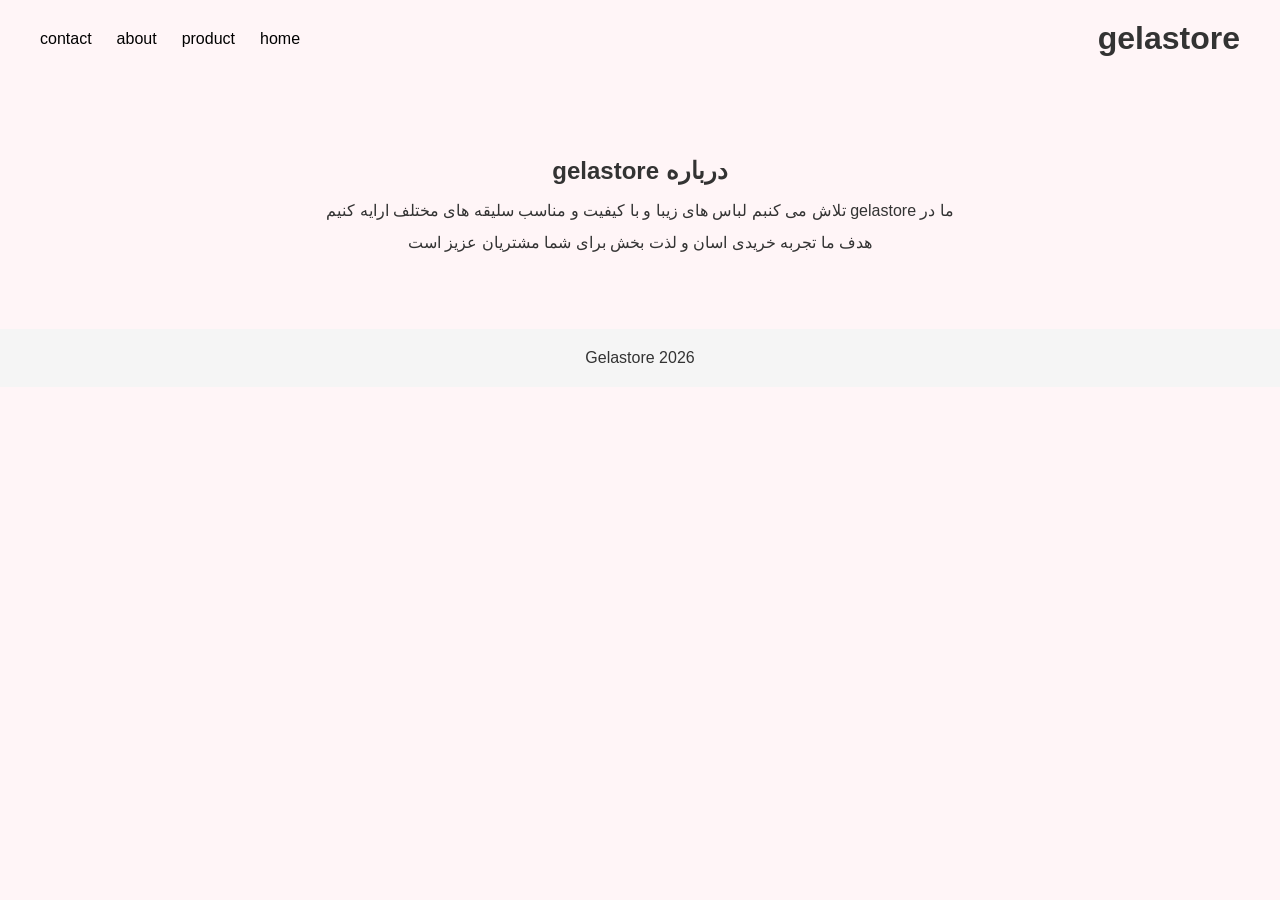
==== about.html @ 78e96537 "initial commit" ====
<!DOCTYPE html>
<html lang="fa" dir="rtl">
    <head>
        <meta charset="UTF-8">
        <meta name="viewport" content="width=device-width, initial-scale=1.0">
        <link rel="stylesheet" href="style.css">
        <title>
            درباره ما | gelastore
        </title>
    </head>
    <body>
        <header>
            <h1>
                gelastore
            </h1>
            <nav>
                <a href="index.html"> home </a>
                <a href="product.html"> product </a>
                <a href="about.html"> about </a>
                <a href="contact.html"> contact </a>
            </nav>
        </header>
        <main>
            <section class="about">
                <h2>
                    درباره gelastore
                </h2>
                <p>
                    ما در gelastore تلاش می کنبم لباس های زیبا و با کیفیت و مناسب سلیقه های مختلف ارایه کنیم
                </p>
                <p>
                    هدف ما تجربه خریدی اسان و لذت بخش برای شما مشتریان عزیز است
                </p>
            </section>
        </main>
        <footer>
            Gelastore 2026
        </footer>

    </body>
</html>
---- style.css ----
*{
    margin: 0;
    padding: 0;
    box-sizing: border-box;
    font-family: Arial, Helvetica, sans-serif;
}
body{
    background-color: #fff5f7;
    color: #333;
}

nav{
    display: flex;
    align-items: center;
    gap: 25px;

}
header{
    display: flex;
    align-items: center;
    padding: 20px 40px;
    justify-content: space-between;
    gap: 20px;
}
ul{
    display: flex;
    gap: 20px;
}
li{
    list-style: none;
}
a{
    color: black;
    text-decoration: none;
}
a:hover{
    color: rgb(105, 13, 68);
}
#hero{
    display: flex;
    flex-direction: row;
    align-items: center;
    justify-content: space-between;
    gap: 40px;
    padding: 40px;
    
    
    
}
#hero img{
    width: 40%;
    max-width: 400px;
    height: auto;
    object-fit: cover;
}
@media (max-width : 768px) {
    header{
        flex-direction: column;
    }
    nav{
        flex-wrap: wrap;
        justify-content: center;
    }
    #hero {
        flex-direction: column;
        text-align: center;
    }
    #hero img{
        max-width: 300px;
        width: 100%;
    }
}
.hero-content{
    flex: 1;
    max-width: 500px;
}
#hero h2{
    font-size: 2.5rem;
    margin-top: 15px;
}
#hero button{
    background-color: pink;
    color: #fff;
    padding: 20px;
    border-radius: 12px;
    border: 1px solid #333;
}
#hero button:hover{
    background-color: palevioletred;
}
#product{
    display: flex;
    justify-content: center;
    align-items: stretch;
    gap: 25px;
    flex-wrap: wrap;
    padding: 40px 20px;
}
.product-card{
    width: 250px;
    padding: 15px;
    text-align: center;
    border: 1px solid #ddd;
    border-radius: 12px;
}
.product-card img{
    width: 100%;
    height: 280px;
    object-fit: cover;
    border-radius: 8px;

}
.price{
    display: block;
    margin: 12px 0;
    font-weight: bold;}
@media (max-width : 767px) {
    #hero{
        flex-direction: column;
        width: 90%;
    }
    #hero img{
        width: 40%;
    }
    header{
        align-items: center;
        flex-direction: column;
    }
    .product-grid{
        grid-template-columns: repeat(2, 1fr);
    }
}
@media (max-width : 480px) {
    .product-grid {
        grid-template-columns: 1fr;
    }
}
header h1{
    margin: 0;
}
.menu-item{
    display: flex;
    flex-direction: row;
    margin: auto;
}
.product-grid {
    display: grid;
    grid-template-columns: repeat(3,minmax(0, 1fr));
    gap: 24px;
    padding: 40px 20px;
    max-width: 1100px;
    margin: 0 auto;
}
.product-card{
    padding: 16px;
    background-color: white;
    border: 1px solid palevioletred;
    border-radius: 12px;
    text-align: center;
}
.product-card img{
    display: block;
    width: 100%;
    height: 240px;
    object-fit: cover;
    border-radius: 8px;
    margin: 12px 0;
}
.product-card button{
    padding: 10px 18px;
    border: none;
    border-radius: 8px;
    cursor: pointer;
}
.product-detail{
    display: flex;
    align-items: center;
    grid-area: 50px;
    max-width: 1100px;
    margin: 40px auto;
    padding: 30px;
    background-color: white;
    border-radius: 16px;
    box-shadow: 0 4px 15px rgba(0, 0, 0, 0.08);
}
.product-detail-image{
    flex: 1;
}
.product-detail-image img{
    display: block;
    width: 100%;
    max-width: 480px;
    object-fit: cover;
    border-radius: 12px;
}
.product-detail-info{
    flex: 1;
}
.category{
    color: palevioletred;
    margin-bottom: 15px;
}
.product-detail-info h2{
    font-size: 2rem;
    margin-bottom: 20;
}
.detail-price{
    color: #d14d83;
    font-size: 1.5rem;
    font-weight: bold;
    margin-bottom: 20px;
}
.description{
    line-height: 2;
    color: #555;
    margin-bottom: 20px;
}
.availability{
    color: #3383ec;
    margin-bottom: 20px;
}
.buy-button{
    display: block;
    width: 100%;
    padding: 14px;
    background-color: pink;
    color: #333;
    border: none;
    border-radius: 10px;
    font-size: 1rem;
    cursor: pointer;
    margin-bottom: 20px;
}
.buy-button:hover{
    background-color: palevioletred;
    color: white;
}
.back-link{
    color: #c04c7b;
}
@media (max-width : 768px) {
    .product-detail{
        flex-direction: column;
        margin: 20px;
        padding: 20px;
        gap: 25px;
    }
    .product-detail-image,
    .product-detail-info{
        width: 100%;
    }
    .product-detail-info h2{
        font-size: 1.6rem;
    }
}
.about,
.cntact{
    width: 100%;
    max-width: 800px;
    margin: 40px auto;
    padding: 30px;
}
.about{
    text-align: center;
    line-height: 2;
}
.contact{
    display: flex;
    flex-direction: column;
    gap: 12px;
}
.contact input,
.contact textarea {
    width: 100%;
    max-width: 100%;
    padding: 12px;
    border: 1px solid #ddd;
    border-radius: 8px;
    font: inherit;
}
.contact button {
    padding: 12px;
    background-color: pink;
    border: none;
    border-radius: 8px;
    cursor: pointer;
}
footer {
    text-align: center;
    padding: 20px;
    margin-top: 40px;
    background-color: #f5f5f5;
}
@media (max-width : 600px) {
    header{
        flex-direction: column;
        align-items: center;
        gap: 15px;
    }
    nav {
        flex-wrap: wrap;
        justify-content: center;
        gap: 12px;
    }
    nav a {
        font-size: 14px;
    }
    #product-card{
        width: 100%;
    }
    .product-detail {
        flex-direction: column;
        padding: 20px;
        gap: 20px;
    }
    .product-detail-info {
        width: 100%;
    }
}
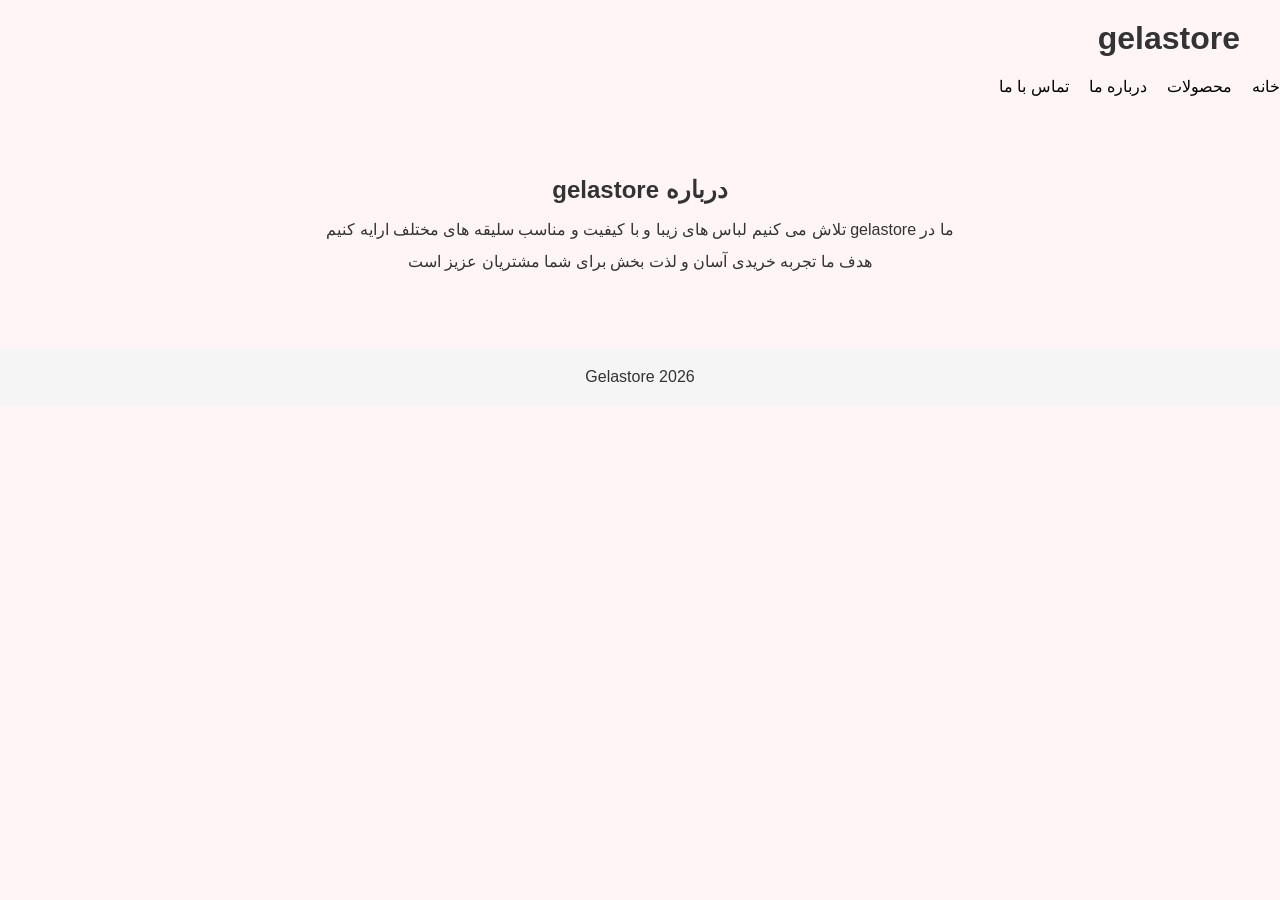
==== commit d97ea998: "update website pages" ====
--- a/about.html
+++ b/about.html
@@ -13,24 +13,31 @@
             <h1>
                 gelastore
             </h1>
-            <nav>
-                <a href="index.html"> home </a>
-                <a href="product.html"> product </a>
-                <a href="about.html"> about </a>
-                <a href="contact.html"> contact </a>
-            </nav>
         </header>
+          
+        <nav>
+           <ul>
+               <li><a href="index.html">خانه</a></li>
+               <li><a href="product.html">محصولات</a></li>
+               <li><a href="about.html">درباره ما</a></li>
+               <li><a href="contact.html">تماس با ما</a></li>
+           </ul>
+        </nav>
+
+   
+        
         <main>
             <section class="about">
                 <h2>
                     درباره gelastore
                 </h2>
                 <p>
-                    ما در gelastore تلاش می کنبم لباس های زیبا و با کیفیت و مناسب سلیقه های مختلف ارایه کنیم
+                    ما در gelastore تلاش می کنیم لباس های زیبا و با کیفیت و مناسب سلیقه های مختلف ارایه کنیم
                 </p>
                 <p>
-                    هدف ما تجربه خریدی اسان و لذت بخش برای شما مشتریان عزیز است
+                    هدف ما تجربه خریدی آسان و لذت بخش برای شما مشتریان عزیز است
                 </p>
+            
             </section>
         </main>
         <footer>
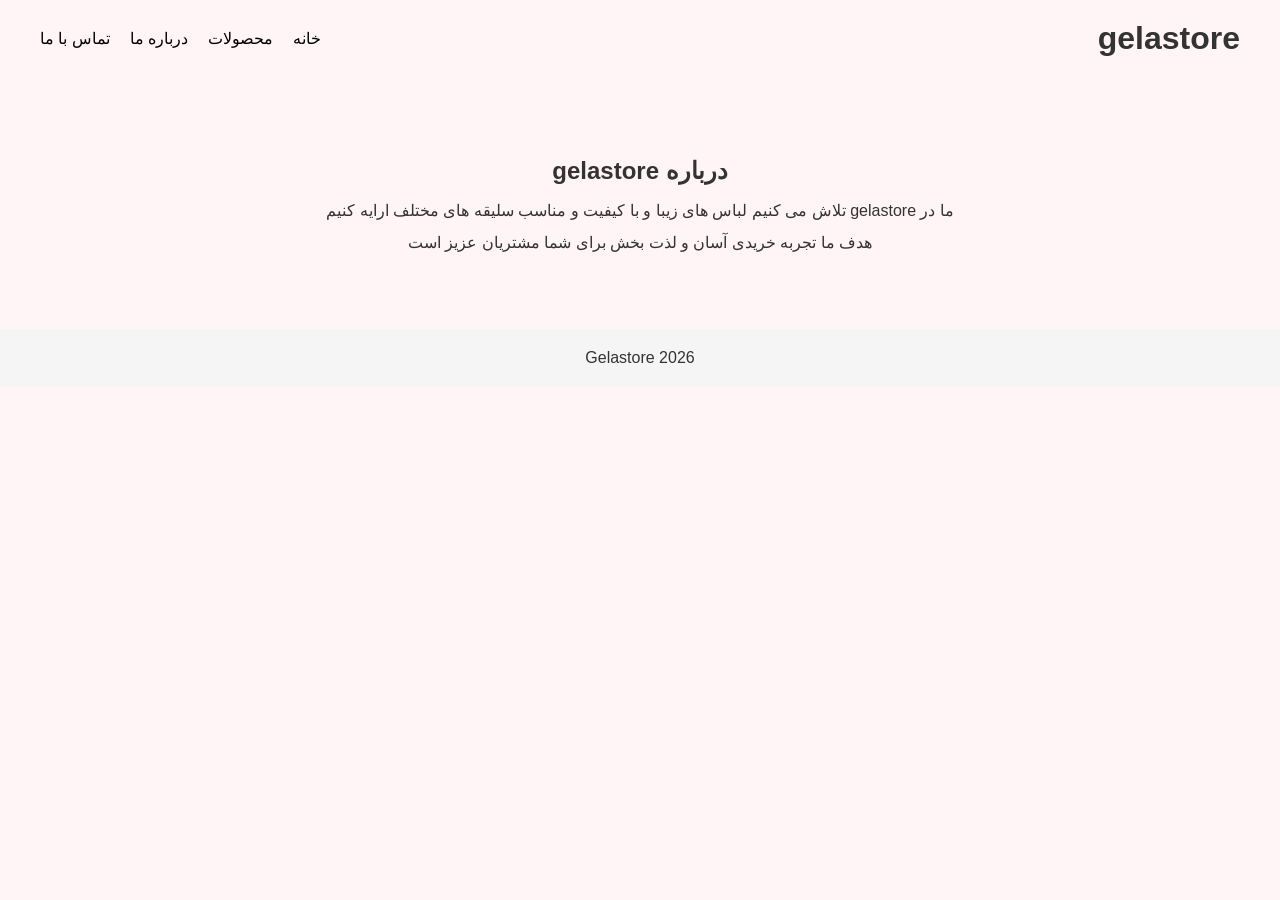
==== commit 2e931a01: "update website pages" ====
--- a/about.html
+++ b/about.html
@@ -13,16 +13,17 @@
             <h1>
                 gelastore
             </h1>
+       
+          
+           <nav>
+               <ul>
+                   <li><a href="index.html">خانه</a></li>
+                   <li><a href="product.html">محصولات</a></li>
+                   <li><a href="about.html">درباره ما</a></li>
+                   <li><a href="contact.html">تماس با ما</a></li>
+               </ul>
+           </nav> 
         </header>
-          
-        <nav>
-           <ul>
-               <li><a href="index.html">خانه</a></li>
-               <li><a href="product.html">محصولات</a></li>
-               <li><a href="about.html">درباره ما</a></li>
-               <li><a href="contact.html">تماس با ما</a></li>
-           </ul>
-        </nav>
 
    
         
--- a/style.css
+++ b/style.css
@@ -38,20 +38,65 @@
 }
 #hero{
     display: flex;
-    flex-direction: row;
+    flex-direction: row-reverse;
     align-items: center;
     justify-content: space-between;
     gap: 40px;
-    padding: 40px;
+    padding: 60px 8%;
+    background-color: #faf6f2;
+    border-radius: 20px;
+    margin: 20px;
     
     
     
 }
 #hero img{
-    width: 40%;
-    max-width: 400px;
-    height: auto;
-    object-fit: cover;
+    width: 42%;
+    max-width: 450px;
+    height: 380;
+    object-fit: cover;
+    border-radius: 16px;
+    display: block;
+}
+#hero .logo-photo {
+    width: 48%;
+    flex-shrink: 0;
+}
+#hero .logo-photo img {
+    width: 100%;
+    max-width: none;
+    height: 420px;
+    object-fit: cover;
+    object-position: center;
+    border-radius: 18px;
+}
+#hero .hero-content {
+    flex: 1;
+    text-align: right;
+}
+#hero .hero-content h2{
+    font-size: 34px;
+    line-height: 1.8;
+    margin-bottom: 18px;
+    color: #332923;
+}
+#hero .hero-content p {
+    font-size: 18px;
+    line-height: 2;
+    margin-bottom: 28px;
+    color: #6b5b52;
+}
+#hero .shop-button {
+    display: inline-block;
+    background-color: #6b4b3e;
+    color: white;
+    padding: 13px 28px;
+    border-radius: 8px;
+    text-decoration: none;
+    transition: background-color 0.3s ease;
+}
+#hero .shop-button:hover{
+    background-color: #493126;
 }
 @media (max-width : 768px) {
     header{
@@ -97,17 +142,20 @@
     padding: 40px 20px;
 }
 .product-card{
-    width: 250px;
-    padding: 15px;
+    width: 280px;
+    padding: 16px;
     text-align: center;
     border: 1px solid #ddd;
     border-radius: 12px;
+    object-fit: cover;
+    aspect-ratio: 3/4;
 }
 .product-card img{
     width: 100%;
     height: 280px;
     object-fit: cover;
     border-radius: 8px;
+    display: block;
 
 }
 .price{
@@ -316,4 +364,4 @@
     .product-detail-info {
         width: 100%;
     }
-}+}
